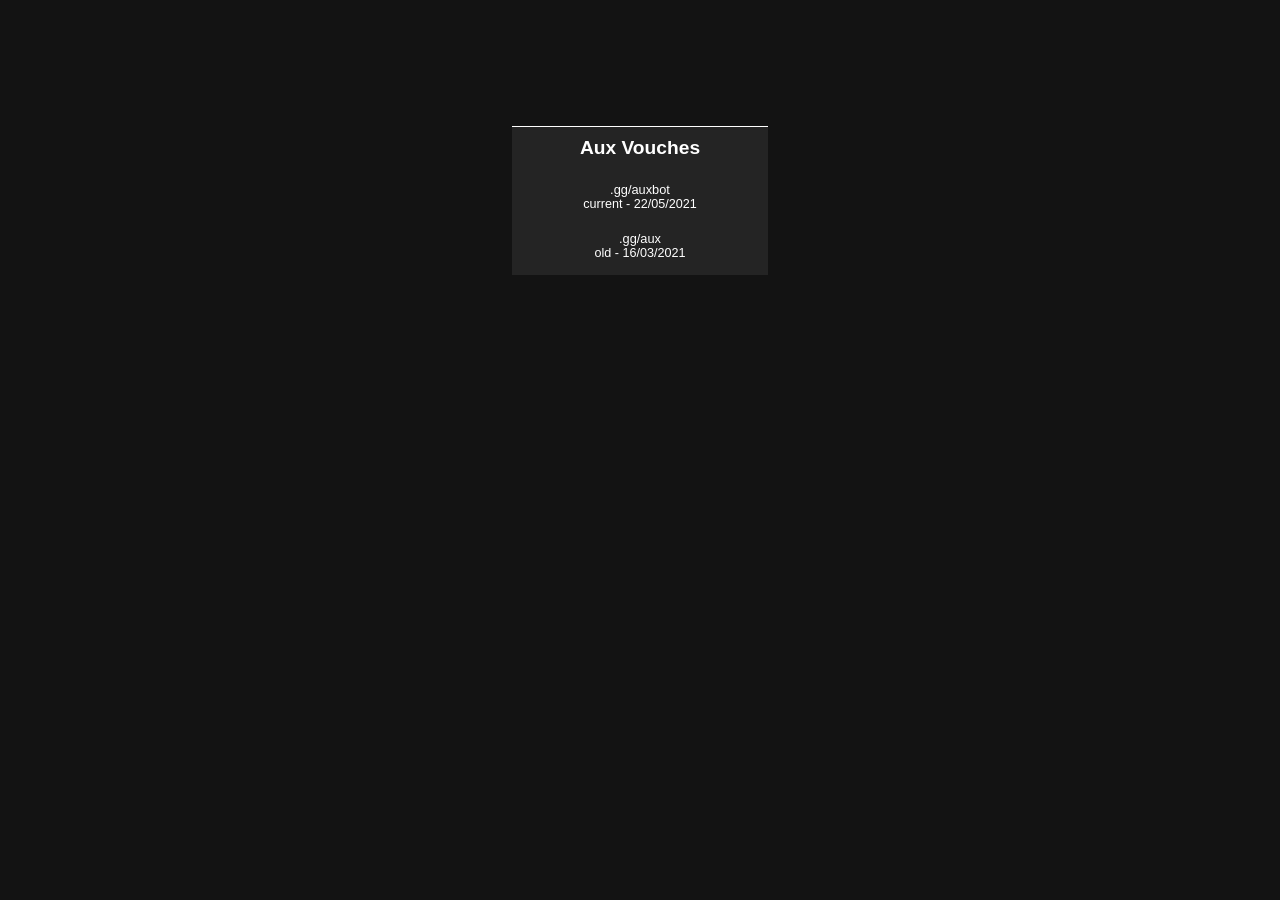
==== index.html @ db2fbf91 "w" ====
<html>
    <head>
        <link rel="stylesheet" href="./css/styles.css">
    </head>
    <body>
        <center>
            <div id="center-box">
                <a class="hd"><b>Aux Vouches</b></a>
                <div id="link-box">
                    <div class="ind">
                        <a href="./vouches/n1.html">.gg/auxbot</a>
                        <sub>current - 22/05/2021</sub>
                    </div>
                    <div class="ind">
                        <a href="./vouches/o1.html">.gg/aux</a>
                        <sub>old - 16/03/2021</sub>
                    </div>
                </div>
            </div>
        </center>
    </body>
</html>
---- css/styles.css ----
body, html {
    background-color: rgb(19, 19, 19);
    color: white;
    font-size: 1vw;
    font-family: 'Trebuchet MS', 'Lucida Sans Unicode', 'Lucida Grande', 'Lucida Sans', Arial, sans-serif;
}

#center-box {
    background-color: rgb(36, 36, 36);
    transform: translate(-50% -50%);
    margin-top: 10%;
    width: 20vw;
    height: 10vw;
    padding: 10px 0px 10px 0px;
    transition: all .2s;
    border-top: 1px solid white;
}
a {color:#ffffff; text-decoration: none;}
a:visited {color:#ffffff;}
a:hover {color:#ffffff;}
a:active {color:#ffffff;}


.hd {
    font-size: 1.5vw;
    transition: all .2s;
}

#link-box {
    margin-top: 5%;
}

.ind {
    padding: 10px 0px 10px 0px;
}

.ind a {
    transition: .3s;
}

.ind a:hover {
    cursor: pointer;
    color:black;
    letter-spacing: 1px;
    transition: .3s;
}


sub {
    display: block;
    font-size: 1.4vh;
}
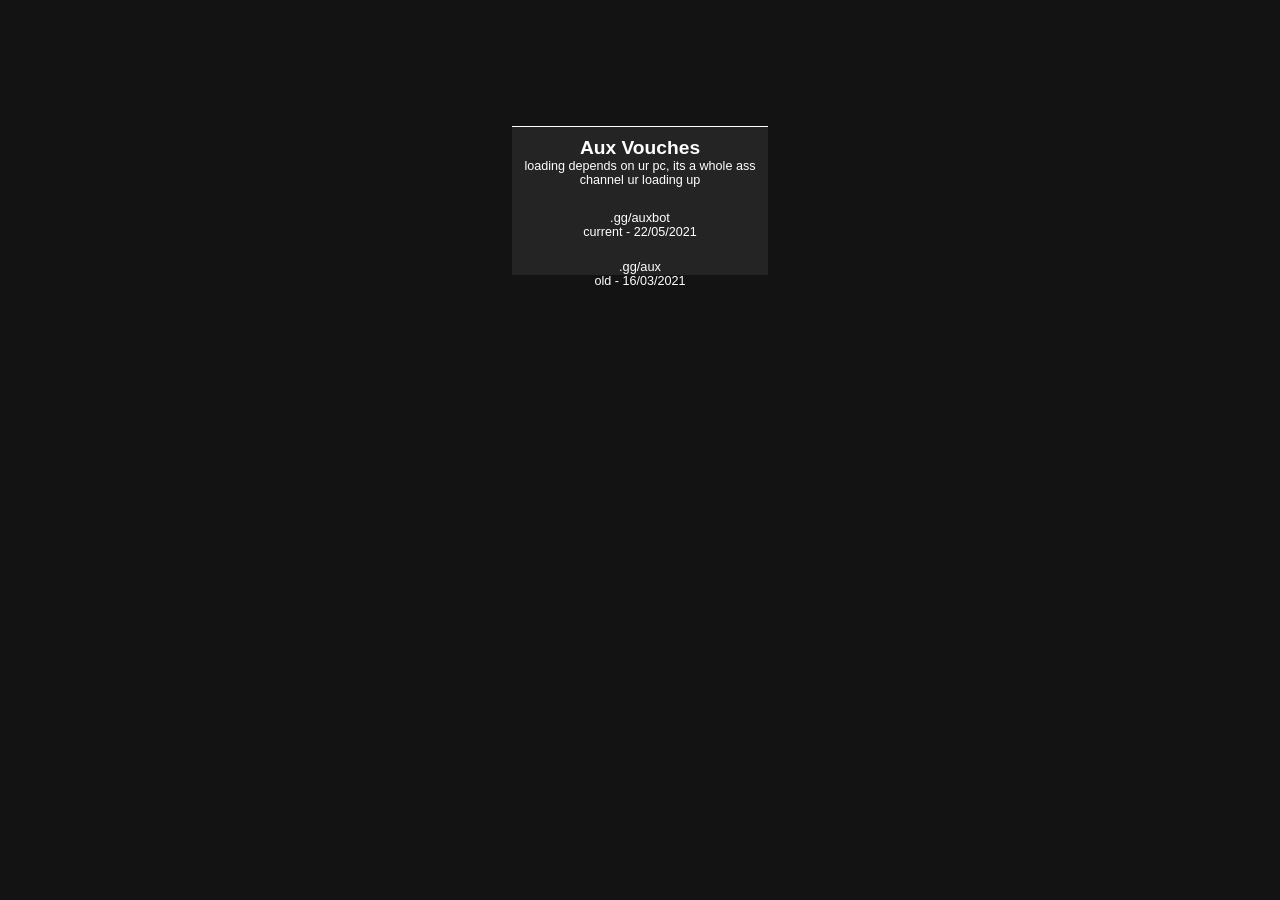
==== commit b80cfb49: "Update index.html" ====
--- a/index.html
+++ b/index.html
@@ -6,6 +6,7 @@
         <center>
             <div id="center-box">
                 <a class="hd"><b>Aux Vouches</b></a>
+                <sub>loading depends on ur pc, its a whole ass channel ur loading up</sub>
                 <div id="link-box">
                     <div class="ind">
                         <a href="./vouches/n1.html">.gg/auxbot</a>
